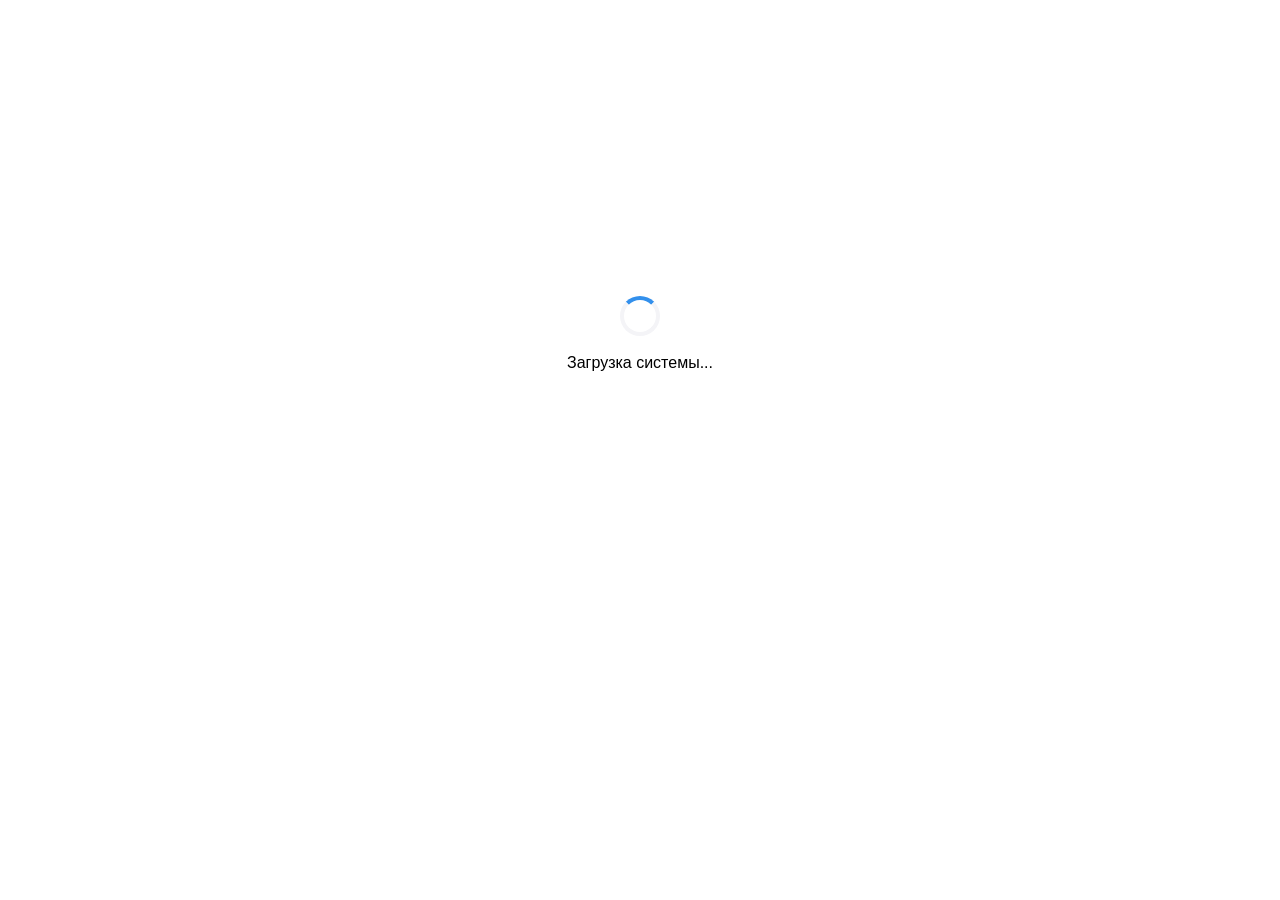
==== webapp/index.html @ 977c1fcc "Upgrade to v2.0: Web App integration, Self-Claim logic, and ImgBB photo logging" ====
<!DOCTYPE html>
<html lang="ru">
<head>
    <meta charset="UTF-8">
    <meta name="viewport" content="width=device-width, initial-scale=1.0, user-scalable=no">
    <title>Учёт Времени v2.0</title>
    <script src="https://telegram.org/js/telegram-web-app.js"></script>
    <link rel="stylesheet" href="style.css">
</head>
<body>
    <div id="app">
        <!-- Loader -->
        <div id="loading">
            <div class="spinner"></div>
            <p>Загрузка системы...</p>
        </div>
    </div>
    
    <!-- Screen Templates -->
    
    <!-- ORPHAN / CLAIM FLOW -->
    <template id="template-orphan">
        <div class="screen orphan-screen">
            <h2>🔎 Идентификация</h2>
            <p class="subtitle">Ваш аккаунт не привязан. Выберите ваше имя из списка ниже:</p>
            <div class="form-group">
                <label for="orphan-select">Сотрудник:</label>
                <select id="orphan-select">
                    <option value="">-- Выберите из списка --</option>
                </select>
            </div>
            <p class="warning-text">⚠️ Внимание! Это действие будет опубликовано в общей группе для подтверждения вашей личности.</p>
            <button id="btn-claim" class="btn primary" disabled>✅ Это я, привязать аккаунт</button>
        </div>
    </template>

    <!-- EMPLOYEE FLOW -->
    <template id="template-employee">
        <div class="screen employee-screen">
            <h2 id="greeting">Здравствуйте!</h2>
            <div class="camera-section">
                <div class="preview-box">
                    <img id="photo-preview" alt="Превью">
                    <div id="camera-placeholder">
                        <span class="icon">📷</span>
                        <p>Нажмите кнопку ниже,<br>чтобы сделать фото</p>
                    </div>
                </div>
                <input type="file" id="camera-input" accept="image/*" capture="environment" hidden>
                <button id="btn-snap" class="btn secondary">📸 Сделать фото (Камера)</button>
                <button id="btn-retake" class="btn link" style="display:none">Переснять</button>
            </div>
            
            <div class="action-grid">
                <button id="btn-check-in" class="btn success" disabled>🟢 НАЧАЛ РАБОТУ</button>
                <button id="btn-check-out" class="btn danger" disabled>🔴 ЗАКОНЧИЛ РАБОТУ</button>
            </div>
        </div>
    </template>

    <!-- SUPERVISOR FLOW (Proxy) -->
    <template id="template-supervisor">
        <div class="screen supervisor-screen">
            <h2>👷 Режим Бригадира</h2>
            <div class="form-group">
                <label for="target-select">Сотрудник:</label>
                <select id="target-select">
                    <option value="">-- Выберите сотрудника --</option>
                </select>
            </div>
            
            <div class="camera-section">
                <div class="preview-box">
                    <img id="photo-preview-super" alt="Превью">
                    <div id="camera-placeholder-super">
                        <span class="icon">📷</span>
                    </div>
                </div>
                <input type="file" id="camera-input-super" accept="image/*" capture="environment" hidden>
                <button id="btn-snap-super" class="btn secondary">📸 Сделать фото</button>
            </div>

            <div class="action-grid">
                <button id="btn-super-in" class="btn success" disabled>🟢 Приход</button>
                <button id="btn-super-out" class="btn danger" disabled>🔴 Уход</button>
            </div>
        </div>
    </template>

    <!-- Scripts -->
    <script src="app.js"></script>
</body>
</html>
---- webapp/style.css ----
:root {
    --bg: var(--tg-theme-bg-color, #ffffff);
    --text: var(--tg-theme-text-color, #000000);
    --hint: var(--tg-theme-hint-color, #999999);
    --link: var(--tg-theme-link-color, #2481cc);
    --primary: var(--tg-theme-button-color, #3390ec);
    --primary-text: var(--tg-theme-button-text-color, #ffffff);
    
    --success: #31b545;
    --danger: #e53935;
    --surface: var(--tg-theme-secondary-bg-color, #f4f4f7);
}

* {
    box-sizing: border-box;
    margin: 0;
    padding: 0;
    -webkit-tap-highlight-color: transparent;
}

body {
    background-color: var(--bg);
    color: var(--text);
    font-family: -apple-system, BlinkMacSystemFont, "Segoe UI", Roboto, Helvetica, Arial, sans-serif;
    line-height: 1.4;
    overflow-x: hidden;
}

#app {
    padding: 20px;
    max-width: 500px;
    margin: 0 auto;
    min-height: 100vh;
}

h2 {
    margin-bottom: 8px;
    text-align: center;
}

.subtitle {
    color: var(--hint);
    text-align: center;
    font-size: 14px;
    margin-bottom: 24px;
}

/* Loader */
#loading {
    display: flex;
    flex-direction: column;
    align-items: center;
    justify-content: center;
    height: 70vh;
}

.spinner {
    width: 40px;
    height: 40px;
    border: 4px solid var(--surface);
    border-top: 4px solid var(--primary);
    border-radius: 50%;
    animation: spin 1s linear infinite;
    margin-bottom: 16px;
}

@keyframes spin { 100% { transform: rotate(360deg); } }

/* Screens */
.screen {
    animation: slideUp 0.3s ease-out;
}

@keyframes slideUp {
    from { opacity: 0; transform: translateY(20px); }
    to { opacity: 1; transform: translateY(0); }
}

/* Forms */
.form-group {
    margin-bottom: 20px;
}

label {
    display: block;
    margin-bottom: 8px;
    font-weight: 500;
    font-size: 14px;
}

select, input[type="text"] {
    width: 100%;
    padding: 12px;
    border-radius: 10px;
    border: 1px solid var(--hint);
    background: var(--surface);
    color: var(--text);
    font-size: 16px;
    appearance: none;
}

/* Buttons */
.btn {
    display: block;
    width: 100%;
    padding: 14px;
    border-radius: 12px;
    border: none;
    font-size: 16px;
    font-weight: 600;
    cursor: pointer;
    transition: transform 0.1s, opacity 0.2s;
    text-align: center;
}

.btn:active { transform: scale(0.98); }
.btn:disabled { opacity: 0.5; cursor: not-allowed; }

.btn.primary { background: var(--primary); color: var(--primary-text); }
.btn.secondary { background: var(--surface); color: var(--primary); border: 1px solid var(--primary); }
.btn.success { background: var(--success); color: #fff; }
.btn.danger { background: var(--danger); color: #fff; }
.btn.link { background: none; color: var(--link); font-size: 14px; }

/* Camera Section */
.camera-section {
    margin-bottom: 30px;
    display: flex;
    flex-direction: column;
    align-items: center;
}

.preview-box {
    width: 100%;
    aspect-ratio: 4/3;
    background: var(--surface);
    border-radius: 16px;
    display: flex;
    align-items: center;
    justify-content: center;
    overflow: hidden;
    margin-bottom: 16px;
    border: 2px dashed var(--hint);
    position: relative;
}

#photo-preview, #photo-preview-super {
    width: 100%;
    height: 100%;
    object-fit: cover;
    display: none;
}

#camera-placeholder, #camera-placeholder-super {
    text-align: center;
    color: var(--hint);
}

.icon { font-size: 48px; display: block; margin-bottom: 8px; }

/* Action Grid */
.action-grid {
    display: flex;
    gap: 12px;
}

.action-grid .btn { flex: 1; }

.warning-text {
    color: var(--danger);
    font-size: 12px;
    margin-bottom: 16px;
    text-align: center;
}
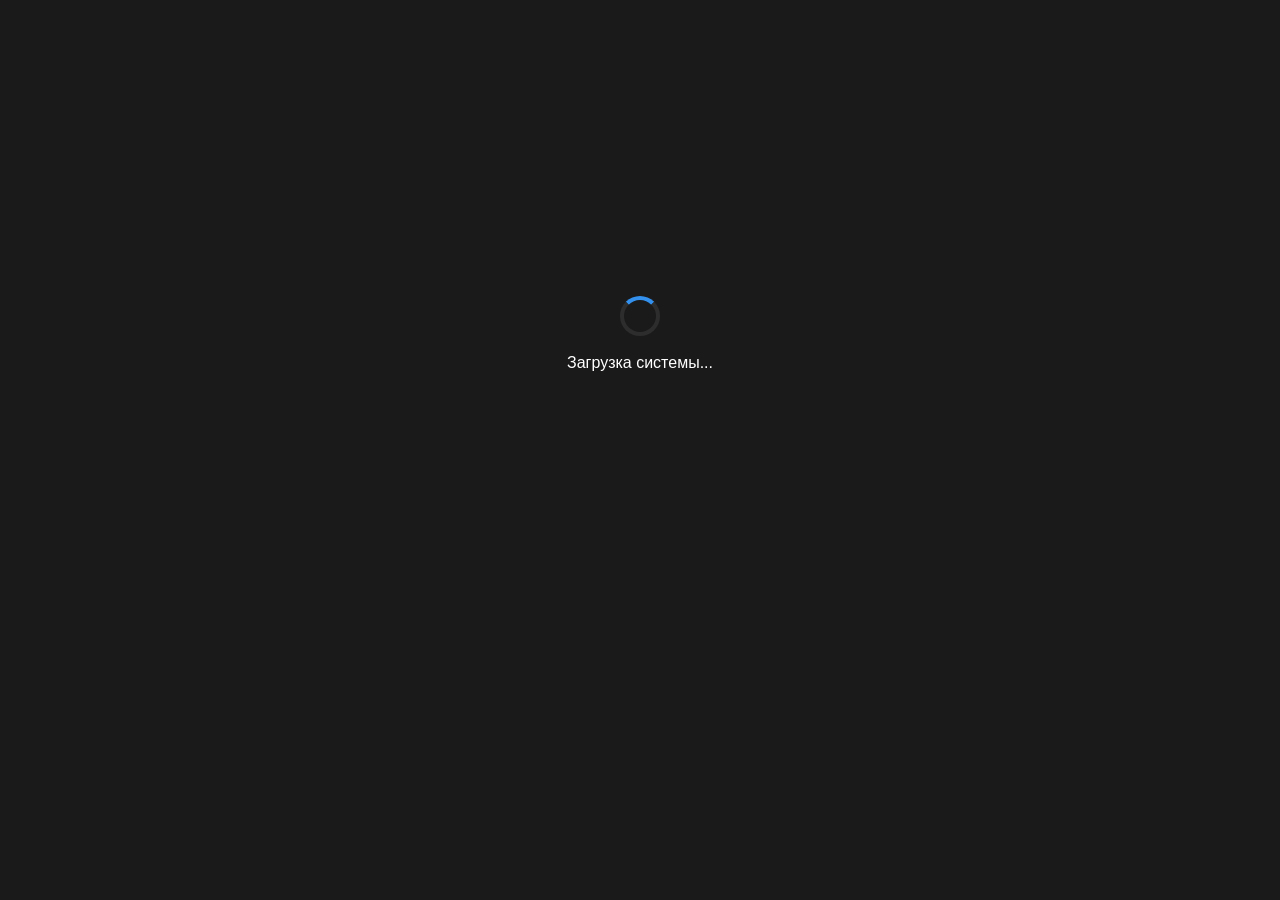
==== commit a7463814: "Force cache refresh v4.0" ====
--- a/webapp/index.html
+++ b/webapp/index.html
@@ -1,12 +1,14 @@
 <!DOCTYPE html>
 <html lang="ru">
+
 <head>
     <meta charset="UTF-8">
     <meta name="viewport" content="width=device-width, initial-scale=1.0, user-scalable=no">
     <title>Учёт Времени v2.0</title>
     <script src="https://telegram.org/js/telegram-web-app.js"></script>
-    <link rel="stylesheet" href="style.css">
+    <link rel="stylesheet" href="style.css?v=4.0">
 </head>
+
 <body>
     <div id="app">
         <!-- Loader -->
@@ -15,9 +17,9 @@
             <p>Загрузка системы...</p>
         </div>
     </div>
-    
+
     <!-- Screen Templates -->
-    
+
     <!-- ORPHAN / CLAIM FLOW -->
     <template id="template-orphan">
         <div class="screen orphan-screen">
@@ -29,7 +31,8 @@
                     <option value="">-- Выберите из списка --</option>
                 </select>
             </div>
-            <p class="warning-text">⚠️ Внимание! Это действие будет опубликовано в общей группе для подтверждения вашей личности.</p>
+            <p class="warning-text">⚠️ Внимание! Это действие будет опубликовано в общей группе для подтверждения вашей
+                личности.</p>
             <button id="btn-claim" class="btn primary" disabled>✅ Это я, привязать аккаунт</button>
         </div>
     </template>
@@ -50,7 +53,7 @@
                 <button id="btn-snap" class="btn secondary">📸 Сделать фото (Камера)</button>
                 <button id="btn-retake" class="btn link" style="display:none">Переснять</button>
             </div>
-            
+
             <div class="action-grid">
                 <button id="btn-check-in" class="btn success" disabled>🟢 НАЧАЛ РАБОТУ</button>
                 <button id="btn-check-out" class="btn danger" disabled>🔴 ЗАКОНЧИЛ РАБОТУ</button>
@@ -68,7 +71,7 @@
                     <option value="">-- Выберите сотрудника --</option>
                 </select>
             </div>
-            
+
             <div class="camera-section">
                 <div class="preview-box">
                     <img id="photo-preview-super" alt="Превью">
@@ -88,6 +91,8 @@
     </template>
 
     <!-- Scripts -->
-    <script src="app.js"></script>
+    <!-- Scripts -->
+    <script src="app.js?v=4.0"></script>
 </body>
-</html>
+
+</html>
--- a/webapp/style.css
+++ b/webapp/style.css
@@ -1,15 +1,16 @@
 :root {
-    --bg: var(--tg-theme-bg-color, #ffffff);
-    --text: var(--tg-theme-text-color, #000000);
-    --hint: var(--tg-theme-hint-color, #999999);
+    --bg: var(--tg-theme-bg-color, #1a1a1a);
+    --text: var(--tg-theme-text-color, #ffffff);
+    --hint: var(--tg-theme-hint-color, #888888);
     --link: var(--tg-theme-link-color, #2481cc);
     --primary: var(--tg-theme-button-color, #3390ec);
     --primary-text: var(--tg-theme-button-text-color, #ffffff);
     
     --success: #31b545;
     --danger: #e53935;
-    --surface: var(--tg-theme-secondary-bg-color, #f4f4f7);
+    --surface: var(--tg-theme-secondary-bg-color, #2d2d2d);
 }
+
 
 * {
     box-sizing: border-box;
